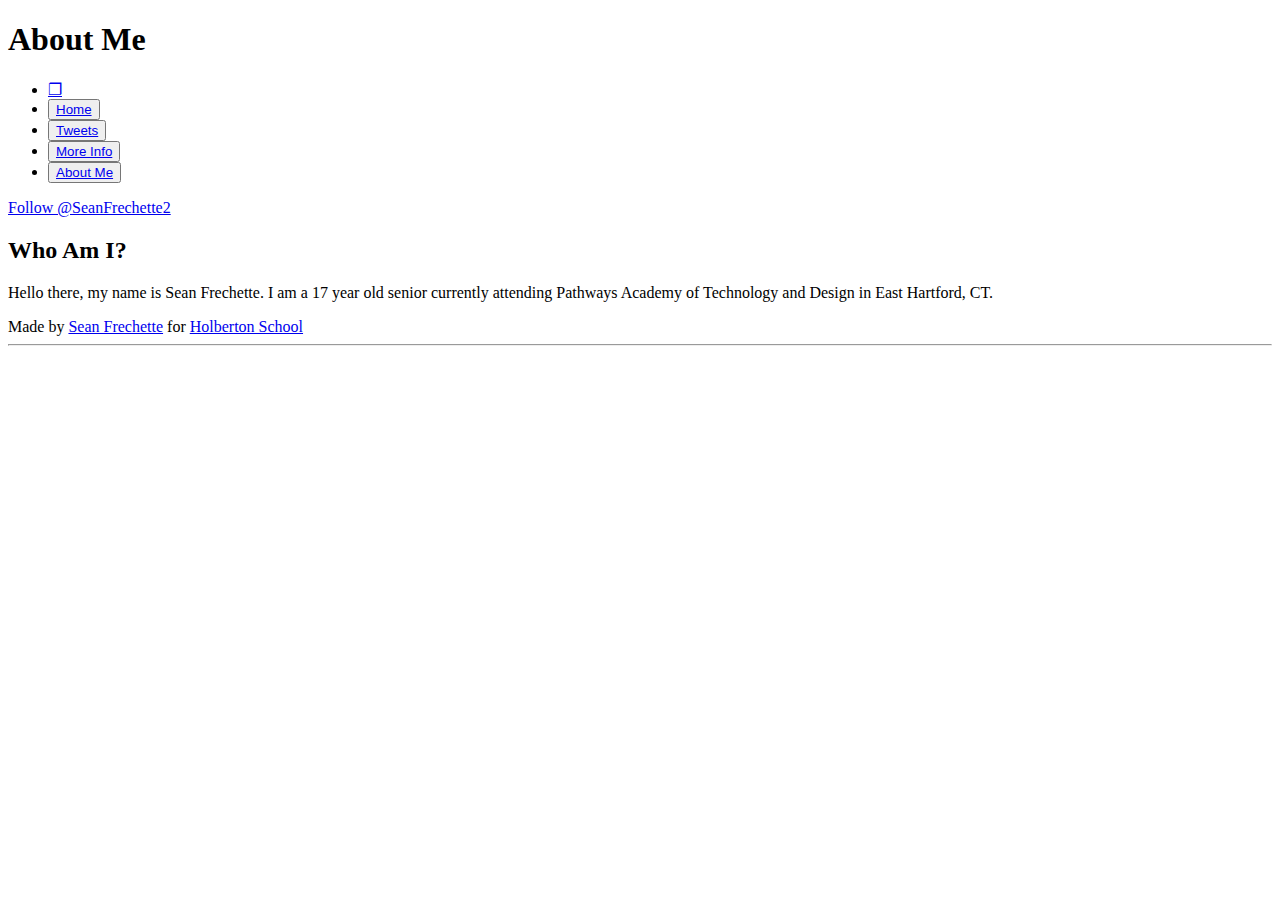
==== AboutMe.html @ a6e24a89 "Add files via upload" ====
<!DOCTYPE html>
<html lang = "en">
  <head>
    <script src="behavior.js"></script>
    <link href="https://www.holbertonschool.com/level2/holberton.css" rel="stylesheet">
    <link href="styles.css" rel="stylesheet">
    <title>
      Cellular Automata About Me Page
    </title>
    <meta charset="UTF-8">
  </head>

  <body class="works_on_smartphones">
    <h1>
      <b>
        About Me
      </b>
    </h1>
    <header>
      <ul>
        <li class="logo">
          <a href="http://54.221.67.255/">❐</a>
        </li>
        <li>
          <button class="button button1">
            <a href="http://54.221.67.255"> Home </a>
            </button>
        </li>
        <li>
          <button class="button button1">
          <a href="http://54.221.67.255/tweets.html"> Tweets </a>
        </button>
        </li>
        <li>
          <button class="button button1">
          <a href="http://54.221.67.255/info.html"> More Info </a>
        </button>
        </li>
        <li>
          <button class="button button1">
          <a href="http://54.221.67.255/aboutMe.html"> About Me </a>
          </button>
        </li>
      </ul>
      <div class="right">
        <a href="https://twitter.com/SeanFrechette2?ref_src=twsrc%5Etfw" class="twitter-follow-button" data-show-count="false">Follow @SeanFrechette2</a><script async src="https://platform.twitter.com/widgets.js" charset="utf-8"></script>
      </div>
    </header>
    <main>
      <article>
        <h2>
          Who Am I?
        </h2>
        <p>
          Hello there, my name is Sean Frechette. I am a 17 year old senior currently attending Pathways Academy of Technology and Design in East Hartford, CT. 
        </p>
      </article>
    </main>
    <footer>
      <div id="disqus_thread"></div>
      <script>

      var disqus_config = function () {
      this.page.url = PAGE_URL;  
      this.page.identifier = PAGE_IDENTIFIER; 
      };  
      (function() {  
      var d = document, s = d.createElement('script');
      s.src = 'https://cellularautomata-1.disqus.com/embed.js';
      s.setAttribute('data-timestamp', +new Date());
      (d.head || d.body).appendChild(s);
      })();
      </script>
      <noscript>Please enable JavaScript to view the <a href="https://disqus.com/?ref_noscript">comments powered by Disqus.</a></noscript>

      Made by <a href="https://twitter.com/@SeanFrechette2" target="_blank">Sean Frechette</a> for <a href="https://www.holbertonschool.com" target="_blank">Holberton School
      </a>
      <hr>
    </footer>
  </body>
  </html>
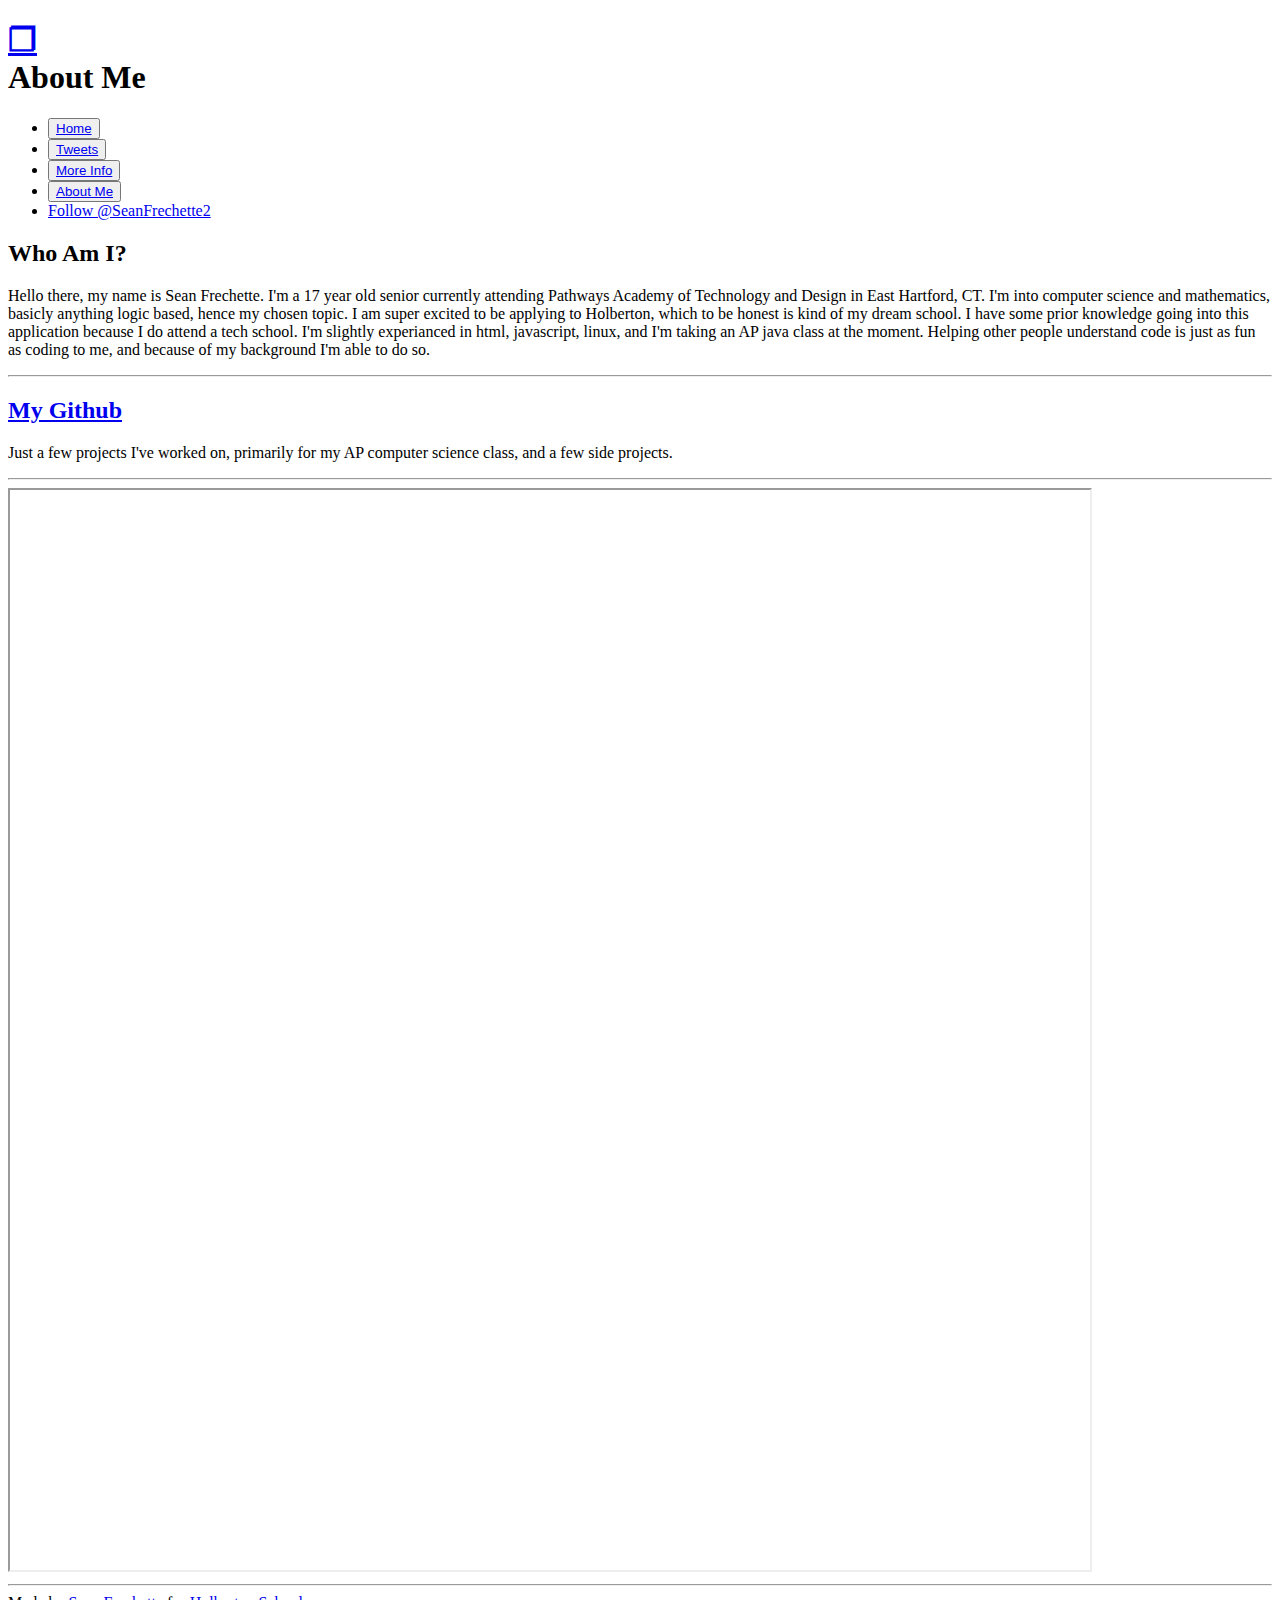
==== commit 514cf117: "Add files via upload" ====
--- a/AboutMe.html
+++ b/AboutMe.html
@@ -10,17 +10,20 @@
     <meta charset="UTF-8">
   </head>
 
-  <body class="works_on_smartphones">
+  <body class="works_on_smartphone">
+    <header> 
     <h1>
+      <li class="logo">
+          <a href="http://54.221.67.255/">❐</a>
+        </li>
       <b>
         About Me
       </b>
     </h1>
-    <header>
+    </header>
+      <nav>
       <ul>
-        <li class="logo">
-          <a href="http://54.221.67.255/">❐</a>
-        </li>
+        
         <li>
           <button class="button button1">
             <a href="http://54.221.67.255"> Home </a>
@@ -41,19 +44,33 @@
           <a href="http://54.221.67.255/aboutMe.html"> About Me </a>
           </button>
         </li>
-      </ul>
+      
+      <li>
       <div class="right">
         <a href="https://twitter.com/SeanFrechette2?ref_src=twsrc%5Etfw" class="twitter-follow-button" data-show-count="false">Follow @SeanFrechette2</a><script async src="https://platform.twitter.com/widgets.js" charset="utf-8"></script>
       </div>
-    </header>
+      </li>
+    </ul>
+    </nav>
+    
     <main>
       <article>
         <h2>
           Who Am I?
         </h2>
         <p>
-          Hello there, my name is Sean Frechette. I am a 17 year old senior currently attending Pathways Academy of Technology and Design in East Hartford, CT. 
+          Hello there, my name is Sean Frechette. I'm a 17 year old senior currently attending Pathways Academy of Technology and Design in East Hartford, CT. I'm into computer science and mathematics, basicly anything logic based, hence my chosen topic. I am super excited to be applying to Holberton, which to be honest is kind of my dream school. I have some prior knowledge going into this application because I do attend a tech school. I'm slightly experianced in html, javascript, linux, and I'm taking an AP java class at the moment. Helping other people understand code is just as fun as coding to me, and because of my background I'm able to do so. 
         </p>
+        <hr>
+        <h2>
+          <a href="https://github.com/SeanFrechette/"> My Github  </a>
+        </h2>
+        <p>
+          Just a few projects I've worked on, primarily for my AP computer science class, and a few side projects.
+        </p>
+        <hr>
+        <iframe src="https://drive.google.com/file/d/1CW6KTSlgg_Kwti66VvaF7w9SGGRgRXJd/preview" width="1080" height="1080"></iframe>
+        <hr>
       </article>
     </main>
     <footer>
